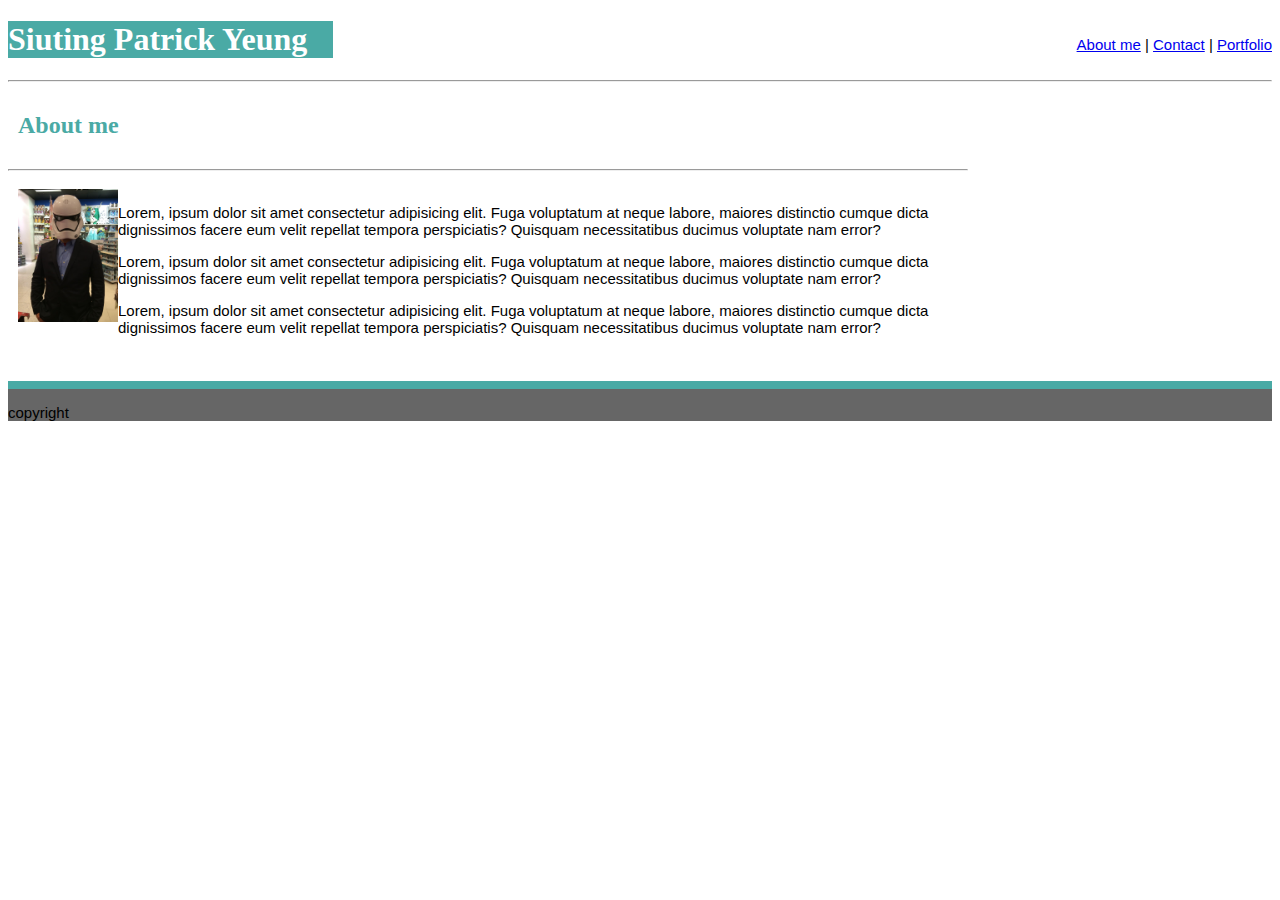
==== assets/index.html @ 2edd8c4e "Struggling" ====
<!DOCTYPE html>
<html lang="en">
<head>
    <meta charset="UTF-8">
    <meta name="viewport" content="width=, initial-scale=1.0">
    <meta http-equiv="X-UA-Compatible" content="ie=edge">
    <title>Basic Portfolio</title>
    <link rel="stylesheet" href="css/style.css">
</head>



<body>
    
    <header>
        <p class="right">
            <a href="index.html" class="link1">About me</a>     |
            <a href="contact.html" class="link1">Contact</a>     |      
            <a href="portfolio.html" class="link1">Portfolio</a>
        </p>

        
        <h1>Siuting Patrick Yeung</h1>

        <hr />

    </header>



    

    
    <div class="box">
        <h2 class="center">About me</h2>

        <hr />

    </div>

        <div>
            <div class="center">
                <div class="left">
                    <img src="image/profilePIC.jpg" width="100" height"100">
                </div> 

                <div class="mainContent">
                    <p>Lorem, ipsum dolor sit amet consectetur adipisicing elit. Fuga voluptatum at neque labore, maiores distinctio cumque dicta dignissimos facere eum velit repellat tempora perspiciatis? Quisquam necessitatibus ducimus voluptate nam error?</p>
                    <p>Lorem, ipsum dolor sit amet consectetur adipisicing elit. Fuga voluptatum at neque labore, maiores distinctio cumque dicta dignissimos facere eum velit repellat tempora perspiciatis? Quisquam necessitatibus ducimus voluptate nam error?</p>
                    <p>Lorem, ipsum dolor sit amet consectetur adipisicing elit. Fuga voluptatum at neque labore, maiores distinctio cumque dicta dignissimos facere eum velit repellat tempora perspiciatis? Quisquam necessitatibus ducimus voluptate nam error?</p>
                </div>
            </div>
        </div>
    </div>



    
<footer>
    <p>copyright</p>
</footer>
</body>
    

</html>
---- assets/css/style.css ----
.right {
    float: right;
}

.left {
    float: left;
}

p {
    font-family: 'Arial', 'Helvetica Neue', Helvetica, sans-serif;
    display: block;
    font-size: 15px;
    text-align: left;
}

.mainContent {
    background-color: #ffffff;
    border-color: #dddddd;
}

footer {
    background-color: #666666;
    margin: 20px 0px 20px 0px;
    border-top: 8px solid #4aaaa5;
}

h2 {
    color: #4aaaa5;
}

h1 {
    background-color: #4aaaa5;
    width: 325px;
    color: white;
}

.box {
    width: 960px;
    display: block;
}

div {
    display: block;
}

.center {
        width: 50%;
        padding: 10px;
        width: 960px;
      }
}

.imgText {
        position: absolute;
        bottom: 0;
        background: rgb(0, 0, 0); /* Fallback color */
        background: rgba(0, 0, 0, 0.5); /* Black background with 0.5 opacity */
        color: #f1f1f1;
        width: 100%;
        padding: 20px;
}

.container {
    width: 960px;
    border: 30px;
    margin: 50px;
}

body {
    background-image: url(image/pattern.png);
}
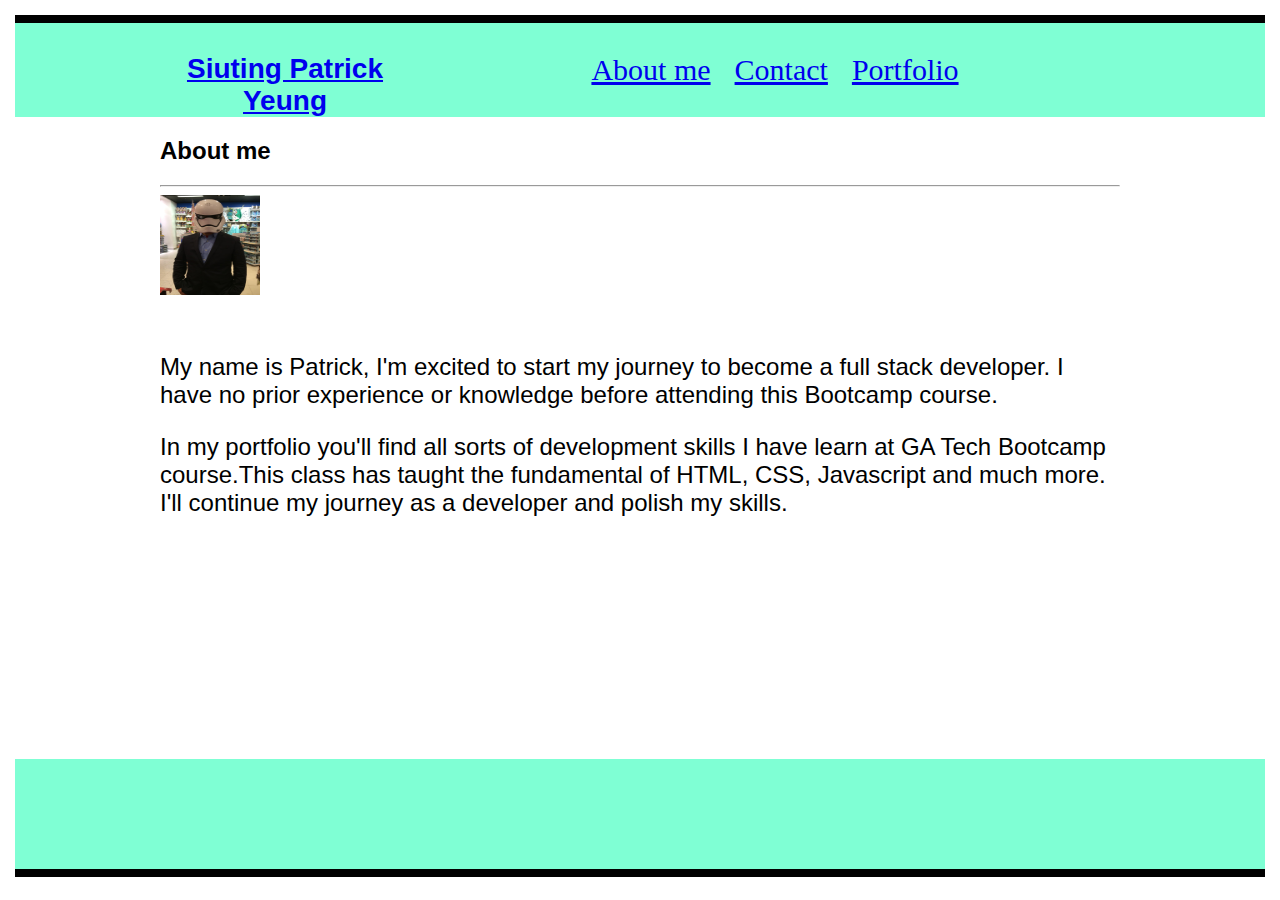
==== commit 41eb1c8f: "restyle index page, adjusted css" ====
--- a/assets/index.html
+++ b/assets/index.html
@@ -13,17 +13,14 @@
 <body>
     
     <header>
-        <p class="right">
-            <a href="index.html" class="link1">About me</a>     |
-            <a href="contact.html" class="link1">Contact</a>     |      
-            <a href="portfolio.html" class="link1">Portfolio</a>
-        </p>
-
-        
-        <h1>Siuting Patrick Yeung</h1>
-
-        <hr />
-
+        <div class="container">
+            <a href="index.html" class="name">Siuting Patrick Yeung</a>
+            <nav class="right">
+                <a href="index.html" class="link1">About me</a>     
+                <a href="contact.html" class="link1">Contact</a>           
+                <a href="portfolio.html" class="link1">Portfolio</a>
+            </nav>
+        </div>
     </header>
 
 
@@ -31,34 +28,39 @@
     
 
     
-    <div class="box">
-        <h2 class="center">About me</h2>
+    <div class="container">
+        <h2>About me</h2>
 
         <hr />
 
     </div>
 
         <div>
-            <div class="center">
-                <div class="left">
-                    <img src="image/profilePIC.jpg" width="100" height"100">
-                </div> 
+            <div class="container">
 
-                <div class="mainContent">
-                    <p>Lorem, ipsum dolor sit amet consectetur adipisicing elit. Fuga voluptatum at neque labore, maiores distinctio cumque dicta dignissimos facere eum velit repellat tempora perspiciatis? Quisquam necessitatibus ducimus voluptate nam error?</p>
-                    <p>Lorem, ipsum dolor sit amet consectetur adipisicing elit. Fuga voluptatum at neque labore, maiores distinctio cumque dicta dignissimos facere eum velit repellat tempora perspiciatis? Quisquam necessitatibus ducimus voluptate nam error?</p>
-                    <p>Lorem, ipsum dolor sit amet consectetur adipisicing elit. Fuga voluptatum at neque labore, maiores distinctio cumque dicta dignissimos facere eum velit repellat tempora perspiciatis? Quisquam necessitatibus ducimus voluptate nam error?</p>
+                <section>
+
+                    <img src="image/profilePIC.jpg" width="100" height="100">
+                
+
+                <div class="main">
+                    <p>My name is Patrick, I'm excited to start my journey to become a full stack developer. I have no prior experience or knowledge before attending this Bootcamp course.</p>
+                    <p>In my portfolio you'll find all sorts of development skills I have learn at GA Tech Bootcamp course.This class has taught the fundamental of HTML, CSS, Javascript and much more. I'll continue my journey as a developer and polish my skills.</p>
                 </div>
+                </section>
+                
             </div>
         </div>
     </div>
 
 
+    
+    
+    
+    
+    <footer>
 
-    
-<footer>
-    <p>copyright</p>
-</footer>
+    </footer>
 </body>
     
 
--- a/assets/css/style.css
+++ b/assets/css/style.css
@@ -1,71 +1,67 @@
-.right {
-    float: right;
-}
-
-.left {
-    float: left;
-}
-
-p {
-    font-family: 'Arial', 'Helvetica Neue', Helvetica, sans-serif;
-    display: block;
-    font-size: 15px;
-    text-align: left;
-}
-
-.mainContent {
-    background-color: #ffffff;
-    border-color: #dddddd;
-}
-
-footer {
-    background-color: #666666;
-    margin: 20px 0px 20px 0px;
-    border-top: 8px solid #4aaaa5;
-}
-
-h2 {
-    color: #4aaaa5;
-}
-
-h1 {
-    background-color: #4aaaa5;
-    width: 325px;
-    color: white;
-}
-
-.box {
-    width: 960px;
-    display: block;
-}
-
-div {
-    display: block;
-}
-
-.center {
-        width: 50%;
-        padding: 10px;
-        width: 960px;
-      }
-}
-
-.imgText {
-        position: absolute;
-        bottom: 0;
-        background: rgb(0, 0, 0); /* Fallback color */
-        background: rgba(0, 0, 0, 0.5); /* Black background with 0.5 opacity */
-        color: #f1f1f1;
-        width: 100%;
-        padding: 20px;
-}
-
 .container {
-    width: 960px;
-    border: 30px;
-    margin: 50px;
+    width: 100%;
+    max-width: 960px;
+    margin: 0 auto;
+    clear: both;
 }
 
 body {
-    background-image: url(image/pattern.png);
-}+    display: block;
+    margin: 15px;
+}
+
+.name {
+    float: left;
+    width: 250px;
+    /* height: 90px; */
+    font-family: 'Lucida Sans', 'Lucida Sans Regular', 'Lucida Grande', 'Lucida Sans Unicode', Geneva, Verdana, sans-serif;
+    font-size: 28px;
+    font-weight: 600;
+}
+
+nav a {
+    clear: both;
+    background-color: aquamarine;
+    border-bottom: black;
+    font-size: 30px;
+    margin-left: 20px;
+}
+h1, h2, h3 {
+    font-family: 'Lucida Sans', 'Lucida Sans Regular', 'Lucida Grande', 'Lucida Sans Unicode', Geneva, Verdana, sans-serif;
+    
+}
+
+header {
+    padding: 30px 0;
+    clear: both;
+    border-top: 8px solid black;
+    background-color: aquamarine;
+    text-align: center;
+}
+.main {
+    padding: 30px 0;
+    clear: both;
+    font-size: 24px;
+    color: black;
+    height: 400px;
+    /* background-image: url("../image/background.jpg"); */
+    align-content: space-between;
+    border: 10px solid var(--yellow);
+}
+p {
+    font-size: 24px;
+    font-family: 'Lucida Sans', 'Lucida Sans Regular', 'Lucida Grande', 'Lucida Sans Unicode', Geneva, Verdana, sans-serif;
+
+}
+footer {
+    padding: 30px 0;
+    clear: both;
+    font-size: 12px;
+    color: #ffffff;
+    color: #cccccc;
+    text-align: center;
+    background: aquamarine;
+    border-bottom: 8px solid black;
+    height: 50px;
+  }
+
